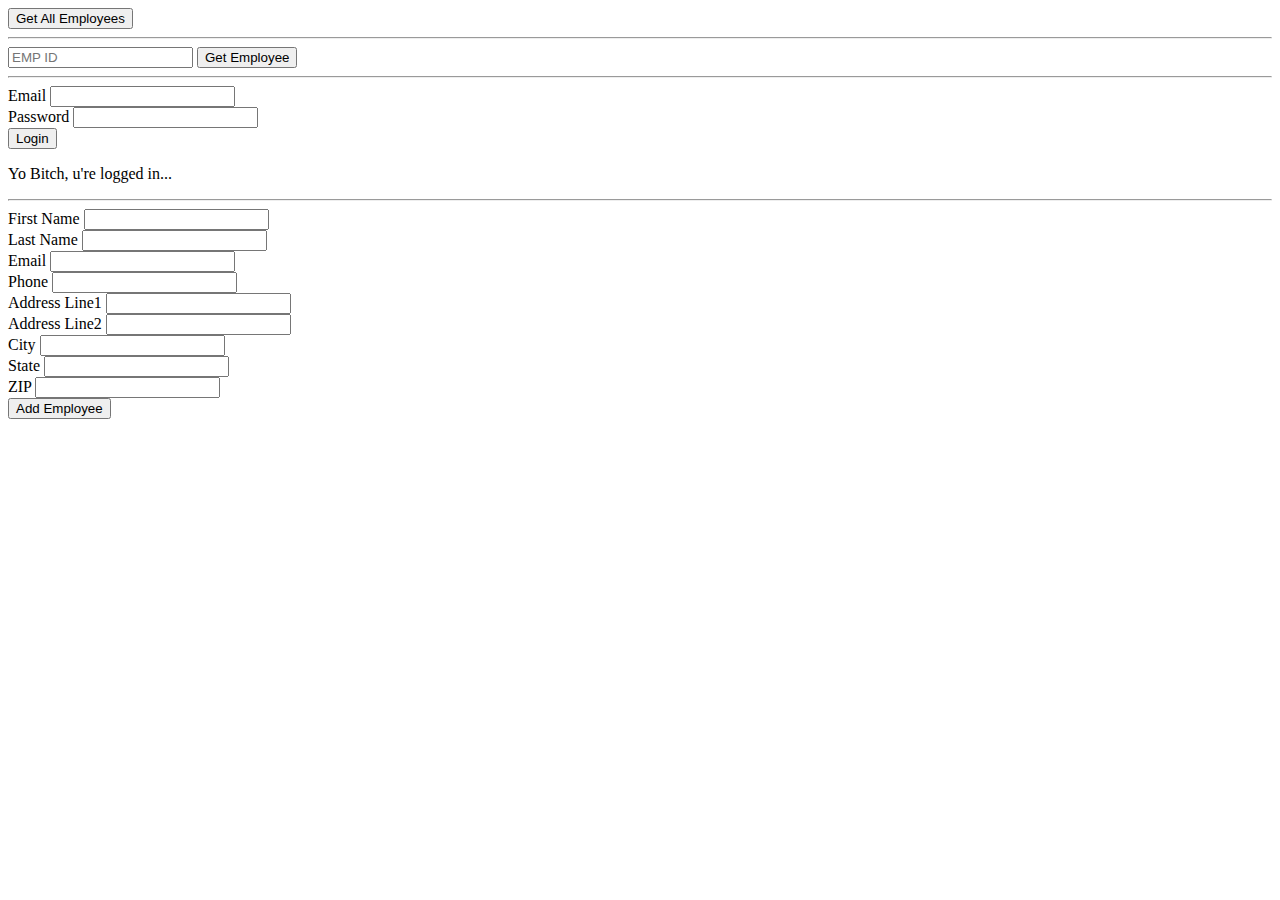
==== WebContent/index.html @ 8be078f5 "Java API" ====
<!DOCTYPE html>
<html data-ng-app="restApp">
<head>
<meta charset="UTF-8">
<title>Insert title here</title>
</head>
<body data-ng-controller="MainCtrl as mctrl">

	<button data-ng-click="mctrl.getAllEmp()">Get All Employees</button>
	<hr>
	<input type="text" placeholder="EMP ID" data-ng-model="mctrl.empId"/>
	<button data-ng-click="mctrl.getEmp()">Get Employee</button>
	<hr>
	<form data-ng-submit="mctrl.tryLogin()" data-ng-show="!mctrl.loggedIn">
		<div>
			<label>Email</label>
			<input type="text" data-ng-model="mctrl.auth.email"> 
		</div>
		<div>
			<label>Password </label>
			<input type="password" data-ng-model="mctrl.auth.password">
		</div>	 
		<div>
			<button type="submit">Login</button>
		</div>
		</form>
			<p data-ng-show="mctrl.loggedIn"/>Yo Bitch, u're logged in...
		
	<hr>
	<form data-ng-submit="mctrl.addEmp()">
		<div>
			<label>First Name</label>
			<input type="text" data-ng-model="mctrl.newEmp.firstName">
		</div>
		<div>
			<label>Last Name</label>
			<input type="text" data-ng-model="mctrl.newEmp.lastName">
		</div>
		<div>
			<label>Email</label>
			<input type="email" data-ng-model="mctrl.newEmp.email">
		</div>
		<div>
			<label>Phone</label>
			<input type="text" data-ng-model="mctrl.newEmp.phone">
		</div>
		<div>
			<label>Address Line1</label>
			<input type="text" data-ng-model="mctrl.newEmp.address1">
		</div>
		<div>
			<label>Address Line2</label>
			<input type="text" data-ng-model="mctrl.newEmp.address2">
		</div>
		<div>
			<label>City</label>
			<input type="text" data-ng-model="mctrl.newEmp.city">
		</div>
		<div>
			<label>State</label>
			<input type="text" data-ng-model="mctrl.newEmp.state">
		</div>
		<div>
			<label>ZIP</label>
			<input type="text" data-ng-model="mctrl.newEmp.zip">
		</div>
		<div>
			<button type="submit">Add Employee</button>
		</div>
	</form>

<script src="https://code.angularjs.org/1.4.3/angular.min.js"></script>
<script src="scripts/app.js"></script>
<script src="scripts/controllers/main-ctrl.js"></script>
</body>
</html>
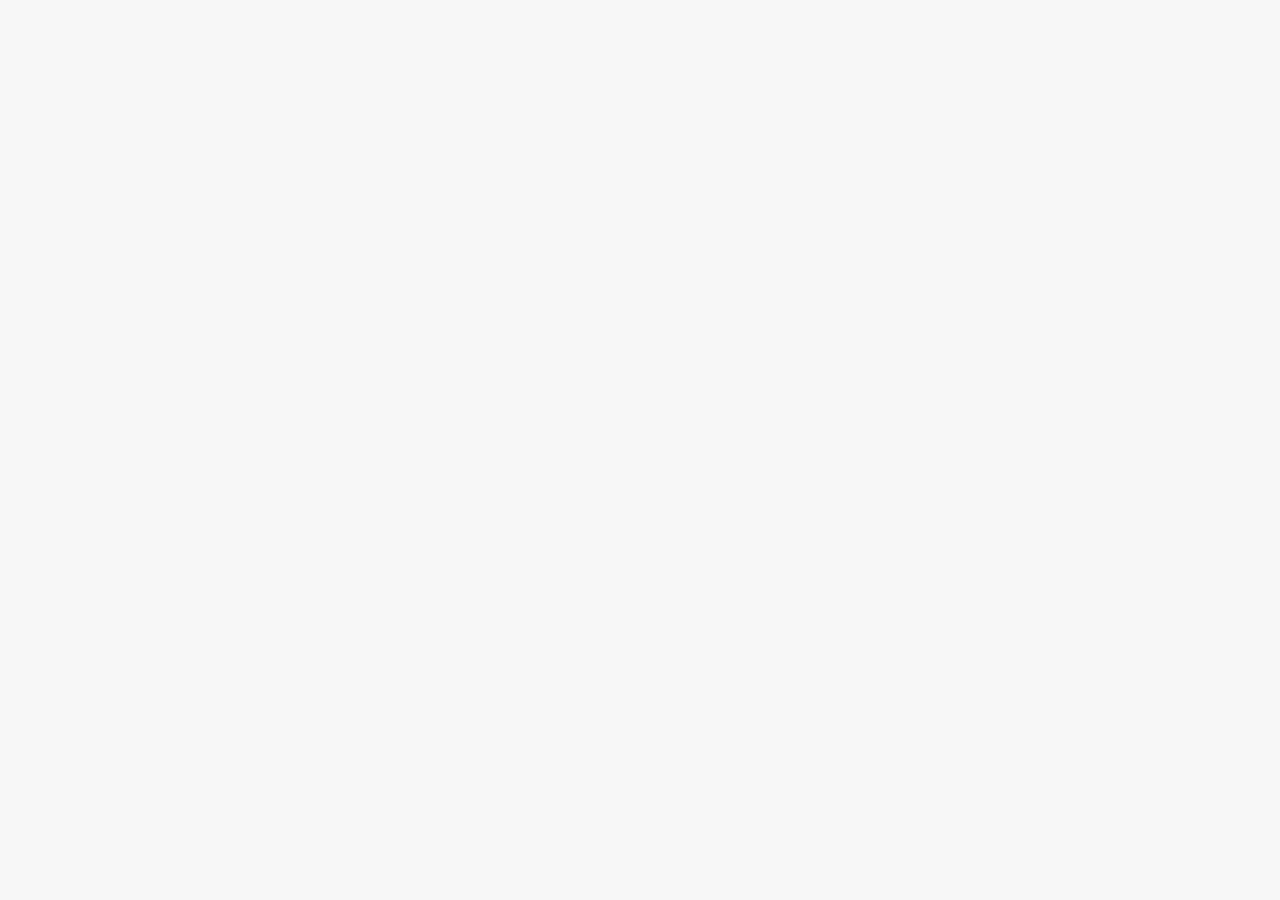
==== commit 0c860668: "Routing and Services Created Successfully" ====
--- a/WebContent/index.html
+++ b/WebContent/index.html
@@ -1,76 +1,31 @@
 <!DOCTYPE html>
-<html data-ng-app="restApp">
+<html ng-app="reservationApp">
 <head>
-<meta charset="UTF-8">
-<title>Insert title here</title>
+    <title>Welcome to Smokin' Hot!</title>
+    <link rel="stylesheet" href="https://maxcdn.bootstrapcdn.com/bootstrap/3.3.5/css/bootstrap.min.css" />
+    <link href='http://fonts.googleapis.com/css?family=Nunito' rel='stylesheet' type='text/css'>
+    <link href='http://fonts.googleapis.com/css?family=Roboto' rel='stylesheet' type='text/css'>
+    <link rel="stylesheet" href="static/css/style.css">
 </head>
-<body data-ng-controller="MainCtrl as mctrl">
 
-	<button data-ng-click="mctrl.getAllEmp()">Get All Employees</button>
-	<hr>
-	<input type="text" placeholder="EMP ID" data-ng-model="mctrl.empId"/>
-	<button data-ng-click="mctrl.getEmp()">Get Employee</button>
-	<hr>
-	<form data-ng-submit="mctrl.tryLogin()" data-ng-show="!mctrl.loggedIn">
-		<div>
-			<label>Email</label>
-			<input type="text" data-ng-model="mctrl.auth.email"> 
-		</div>
-		<div>
-			<label>Password </label>
-			<input type="password" data-ng-model="mctrl.auth.password">
-		</div>	 
-		<div>
-			<button type="submit">Login</button>
-		</div>
-		</form>
-			<p data-ng-show="mctrl.loggedIn"/>Yo Bitch, u're logged in...
-		
-	<hr>
-	<form data-ng-submit="mctrl.addEmp()">
-		<div>
-			<label>First Name</label>
-			<input type="text" data-ng-model="mctrl.newEmp.firstName">
-		</div>
-		<div>
-			<label>Last Name</label>
-			<input type="text" data-ng-model="mctrl.newEmp.lastName">
-		</div>
-		<div>
-			<label>Email</label>
-			<input type="email" data-ng-model="mctrl.newEmp.email">
-		</div>
-		<div>
-			<label>Phone</label>
-			<input type="text" data-ng-model="mctrl.newEmp.phone">
-		</div>
-		<div>
-			<label>Address Line1</label>
-			<input type="text" data-ng-model="mctrl.newEmp.address1">
-		</div>
-		<div>
-			<label>Address Line2</label>
-			<input type="text" data-ng-model="mctrl.newEmp.address2">
-		</div>
-		<div>
-			<label>City</label>
-			<input type="text" data-ng-model="mctrl.newEmp.city">
-		</div>
-		<div>
-			<label>State</label>
-			<input type="text" data-ng-model="mctrl.newEmp.state">
-		</div>
-		<div>
-			<label>ZIP</label>
-			<input type="text" data-ng-model="mctrl.newEmp.zip">
-		</div>
-		<div>
-			<button type="submit">Add Employee</button>
-		</div>
-	</form>
+<body>
+<div ng-controller="HomeCtrl" ng-include="'views/nav_bar.html'"></div>
+<ng-view></ng-view>
+<script src="static/js/jquery.min.js"></script>
+<script src="static/js/bootstrap.min.js"></script>
+<script src="https://ajax.googleapis.com/ajax/libs/angularjs/1.4.4/angular.min.js"></script>
+<script src="https://code.angularjs.org/1.4.4/angular-route.js"></script>
 
-<script src="https://code.angularjs.org/1.4.3/angular.min.js"></script>
+<script src="https://code.angularjs.org/1.4.4/angular-messages.js"></script>
+<script src="static/js/ui-bootstrap-tpls-0.13.3.min.js"></script>
+<script src="static/js/datetime-picker.min.js"></script>
+
 <script src="scripts/app.js"></script>
-<script src="scripts/controllers/main-ctrl.js"></script>
+<script src="scripts/services/service1.js"></script>
+<script src="scripts/controllers/homeCtrl.js"></script>
+<script src="scripts/controllers/createReservationCtrl.js"></script>
+<script src="scripts/controllers/manageReservationCtrl.js"></script>
+<script src="scripts/controllers/editReservationCtrl.js"></script>
+
 </body>
 </html>--- a/WebContent/static/css/style.css
+++ b/WebContent/static/css/style.css
@@ -0,0 +1,70 @@
+body
+{
+	font-family: 'Nunito', sans-serif;
+	color: #FAF3BC;
+	background: #f7f7f7 repeat;
+	font-size: 15px;
+}
+.font-feature
+{
+	font-family: 'Roboto', sans-serif;
+	font-size: 2erm;
+	color: #000000 ;
+	font-weight: 100;
+}
+
+.margin-top-10{
+
+	margin-top: 50px;
+}
+.modal-footer {   border-top: 0px; }
+
+.font-feature
+{
+	font-family: 'Roboto', sans-serif;
+	font-size: 1erm;
+	color: #000000 ;
+	font-weight: 100;
+}
+.padding-top-10
+{
+	padding-top: 10px;
+}
+
+/* Carousel base class */
+.carousel {
+	position: relative;
+	margin-bottom: 60px;
+	width: 100%;
+
+}
+
+.carousel-caption {
+	z-index: 1;
+}
+
+
+.carousel .item {
+	width: 100%;
+	height: 400px;
+	background-color:#555;
+}
+.carousel img {
+	width: 100%;
+	position: absolute;
+	top: 0;
+	left: 0;
+	min-height: 400px;
+}
+
+.carousel-caption p {
+	margin-bottom: 20px;
+	font-size: 21px;
+	line-height: 1.4;
+}
+
+
+.has-error p {
+	color: red;
+	margin: 0;
+}